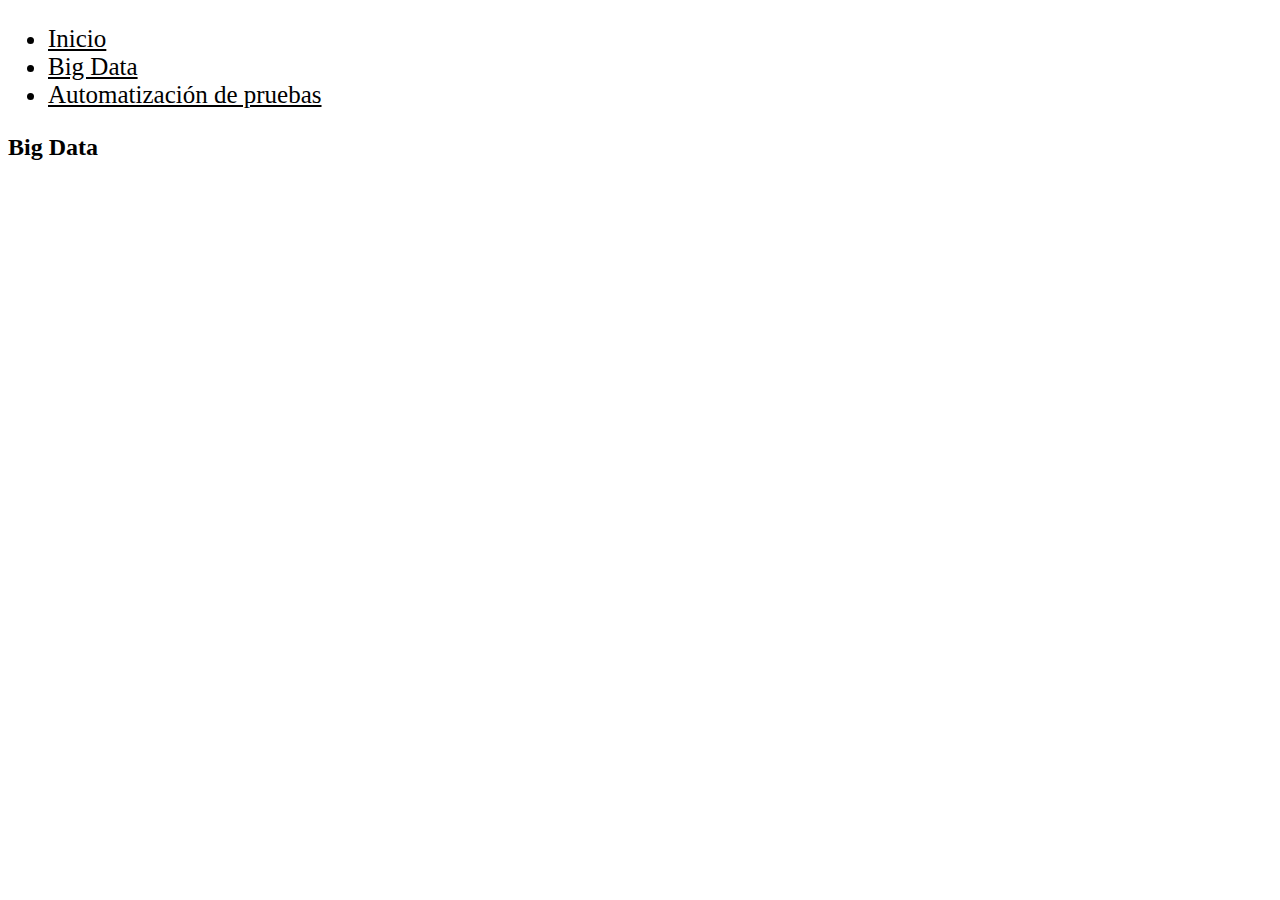
==== bigdata.html @ f47bfe05 "Otra modificacion" ====
<!DOCTYPE html>
<html lang="es">

<head>
    <meta charset="UTF-8">
    <meta http-equiv="X-UA-Compatible" content="IE=edge">
    <meta name="viewport" content="width=device-width, initial-scale=1.0">
    <title>Inicio</title>

    <link href="https://cdn.jsdelivr.net/npm/bootstrap@5.2.1/dist/css/bootstrap.min.css" rel="stylesheet"
        integrity="sha384-iYQeCzEYFbKjA/T2uDLTpkwGzCiq6soy8tYaI1GyVh/UjpbCx/TYkiZhlZB6+fzT" crossorigin="anonymous">
    <script src="https://cdn.jsdelivr.net/npm/bootstrap@5.2.1/dist/js/bootstrap.bundle.min.js"
        integrity="sha384-u1OknCvxWvY5kfmNBILK2hRnQC3Pr17a+RTT6rIHI7NnikvbZlHgTPOOmMi466C8"
        crossorigin="anonymous"></script>
</head>

<body>
    <div class="container">
        <div id="encabezado">
            <ul class="nav" style="font-size: 25px;">
                <li class="nav-item">
                    <a class="nav-link active fw-bold" aria-current="page" href="index.html"
                        style="color: black;">Inicio</a>
                </li>
                <li class="nav-item">
                    <a class="nav-link fw-bold" href="bigdata.html" style="color: black;">Big Data</a>
                </li>
                <li class="nav-item">
                    <a class="nav-link fw-bold" href="automatizacion.html" style="color: black;">Automatización de
                        pruebas</a>
                </li>
            </ul>
        </div>

        <div class="container">
            <h2 class="text-center">Big Data</h2>



            
        </div>
    </div>
</body>

</html>
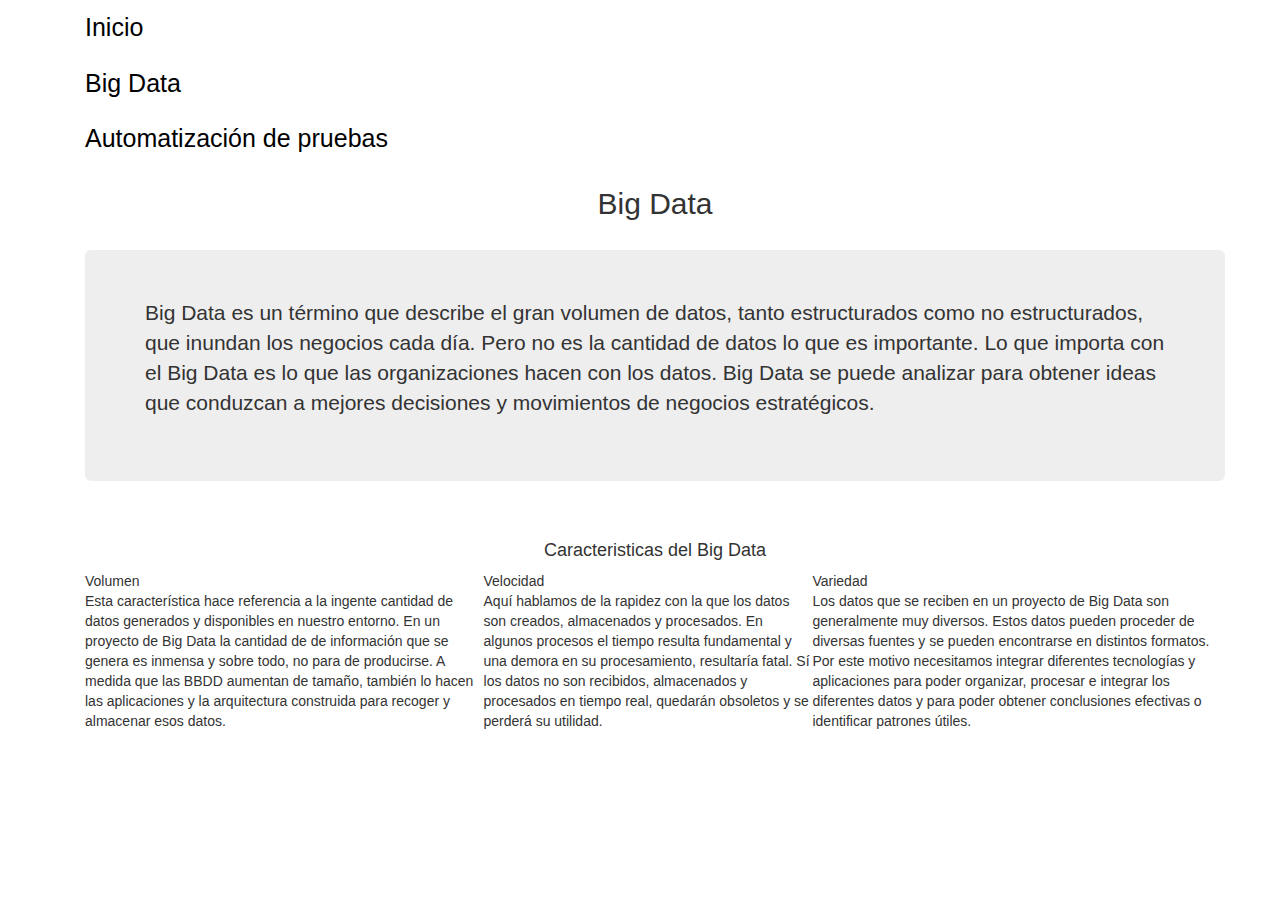
==== commit 2193c4b1: "Adicion Big Data" ====
--- a/bigdata.html
+++ b/bigdata.html
@@ -12,6 +12,10 @@
     <script src="https://cdn.jsdelivr.net/npm/bootstrap@5.2.1/dist/js/bootstrap.bundle.min.js"
         integrity="sha384-u1OknCvxWvY5kfmNBILK2hRnQC3Pr17a+RTT6rIHI7NnikvbZlHgTPOOmMi466C8"
         crossorigin="anonymous"></script>
+
+    <link rel="stylesheet" href="https://maxcdn.bootstrapcdn.com/bootstrap/3.4.1/css/bootstrap.min.css">
+    <script src="https://ajax.googleapis.com/ajax/libs/jquery/3.6.0/jquery.min.js"></script>
+    <script src="https://maxcdn.bootstrapcdn.com/bootstrap/3.4.1/js/bootstrap.min.js"></script>
 </head>
 
 <body>
@@ -34,9 +38,48 @@
 
         <div class="container">
             <h2 class="text-center">Big Data</h2>
+            <br />
+            <div class="jumbotron">
+                <p>
+                    Big Data es un término que describe el gran volumen de datos, tanto estructurados como no
+                    estructurados, que inundan los negocios cada día. Pero no es la cantidad de datos lo que es
+                    importante. Lo que importa con el Big Data es lo que las organizaciones hacen con los datos. Big
+                    Data se puede analizar para obtener ideas que conduzcan a mejores decisiones y movimientos de
+                    negocios estratégicos.
+                </p>
+            </div>
+            <br/>
+            <h4 class="text-center">Caracteristicas del Big Data</h4>
+            <div style="display: flex;">
+                
+                <div class="card">
+                    <div class="card-header">Volumen</div>
+                    <div class="card-body">
+                        <p>Esta característica hace referencia a la ingente cantidad de datos generados y disponibles en nuestro entorno. En un proyecto de Big Data la cantidad de de información que se genera es inmensa y sobre todo, no para de producirse. A medida que las BBDD aumentan de tamaño, también lo hacen las aplicaciones y la arquitectura construida para recoger y almacenar esos datos.
 
+                        </p>
 
+                    </div>
+                    
+                  </div>
+                  <div class="card">
+                    <div class="card-header">Velocidad</div>
+                    <div class="card-body">
+                        Aquí hablamos de la rapidez con la que los datos son creados, almacenados
+                        y procesados. En algunos procesos el tiempo resulta fundamental y una demora en su procesamiento, resultaría fatal. Sí los datos no son recibidos, almacenados y procesados en tiempo real, quedarán obsoletos y se perderá su utilidad.                                                
+                    </div>
+                    
+                  </div>
+                  <div class="card">
+                    <div class="card-header">Variedad</div>
+                    <div class="card-body">
+                        <p>Los datos que se reciben en un proyecto de Big Data son generalmente muy diversos. Estos datos pueden proceder de diversas fuentes y se pueden encontrarse en distintos formatos. Por este motivo necesitamos integrar diferentes tecnologías y aplicaciones para poder organizar, procesar e integrar los diferentes datos y para poder obtener conclusiones efectivas o identificar patrones útiles.
 
+                        </p>
+                    </div>
+                    
+                  </div>
+            </div>
             
         </div>
     </div>
